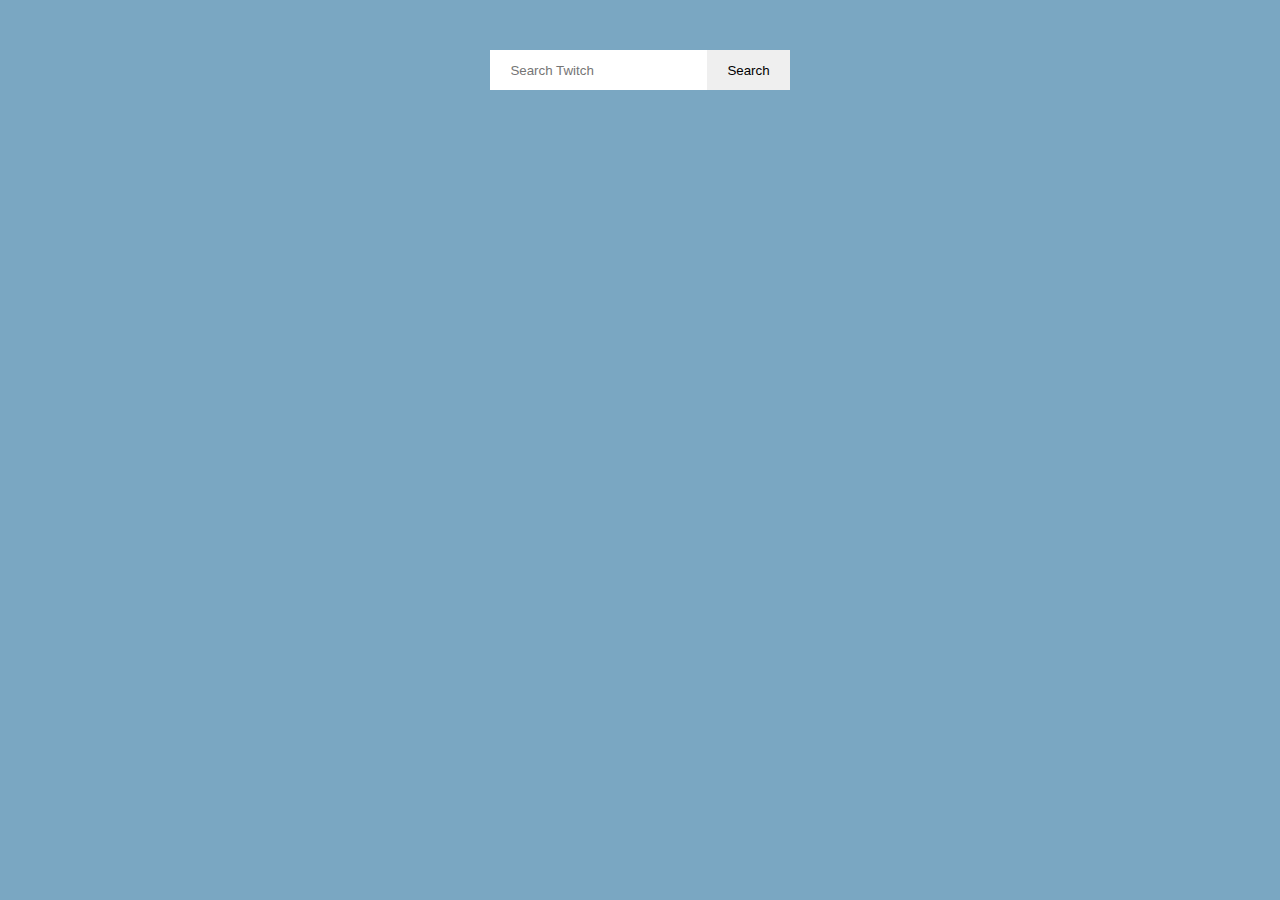
==== index.html @ 6ce6f976 ":art: Main.html -> index.html" ====
<!DOCTYPE html>
<html>
  <head>
    <title>Swirtch</title>
    <link rel="stylesheet" href="swirtch.css">
  </head>
  <body>
    <script src="./swirtch.js"></script>
    <script src="./lib/SearchBox.js"></script>
    <script src="./lib/Streams.js"></script>
    <script src="./lib/ResultsHeader.js"></script>
    <script src="./lib/twitch.js"></script>
    <script language="javascript">
      window.onload = function() {
        window.Swirtch.SearchBox().render();
      };
    </script>
    <div id="searcharea">Search area goes here</div>
    <div id="searchresults"></div>
  </body>
</html>
---- swirtch.css ----
html {
  overflow-y: scroll;
}

body {
  background-color: #7aa7c2;
}

.search-container {
  margin: 50px auto 20px auto;
  display: table;
}

.search-button, .search-input {
  height: 40px;
  border: none;
  padding: 0 20px;
  position: relative;
}

.search-input {
  z-index: 1;
  outline: none;
}

.search-button {
  z-index: 0;
}

.search-input:focus {
  box-shadow: inset 0 0 0 1px #73c6eb, 0 0 6px 4px #5c8bf8;
}

.results-header {
  height: 70px;
  width: 90%;
  margin: 0 auto;
}

.results-total, .results-pager {
  position: relative;
  top: 50%;
  transform: translateY(-50%);
}

.results-total {
  float: left;
  color: #ddd;
}

.results-pager {
  float: right;
}

.results-paging-link {
  color: #ddd;
  display: inline-block;
  text-decoration: none;
  padding: 8px;
}

.results-page-count {
  color: #ddd;
  display: inline-block;
  padding: 8px;
}

.results-streams {
  width: 80%;
  margin: 0 auto;
  box-shadow: 1px 1px 5px #222;
}

.stream-container {
  background-color: #fbfbf4;
  display: flex;
  height: 200px;
}

.streams-empty-message-container {
  background-color: #fbfbf4;
  height: 400px;
}

.streams-empty-message {
  font-size: 200%;
  text-align: center;
  position: relative;
  top: 50%;
  transform: translateY(-50%);
}

.stream-container+.stream-container {
  border-top: 1px solid rgba(0, 0, 0, .1);
}

.stream-image {
  width: 300px;
  min-width: 300px;
  height: auto;
  margin: 10px;
  background-size: contain;
  background-repeat: no-repeat;
  background-position: center;
}

.stream-description {
  flex-grow: 1;
  margin: auto 10px;
}

.stream-display-name {
  font-size: 140%;
  padding-bottom: 8px;
  display: inline-block;
  color: #000;
  text-decoration: none;
}

.stream-display-name:hover, .stream-display-name:focus {
  text-decoration: underline;
}

.stream-game-name {
  display: inline-block;
  text-decoration: none;
  color: #000;
}

.stream-game-name:hover, .stream-game-name:focus {
  text-decoration: underline;
}

.stream-viewer-count {
  display: inline-block;
}
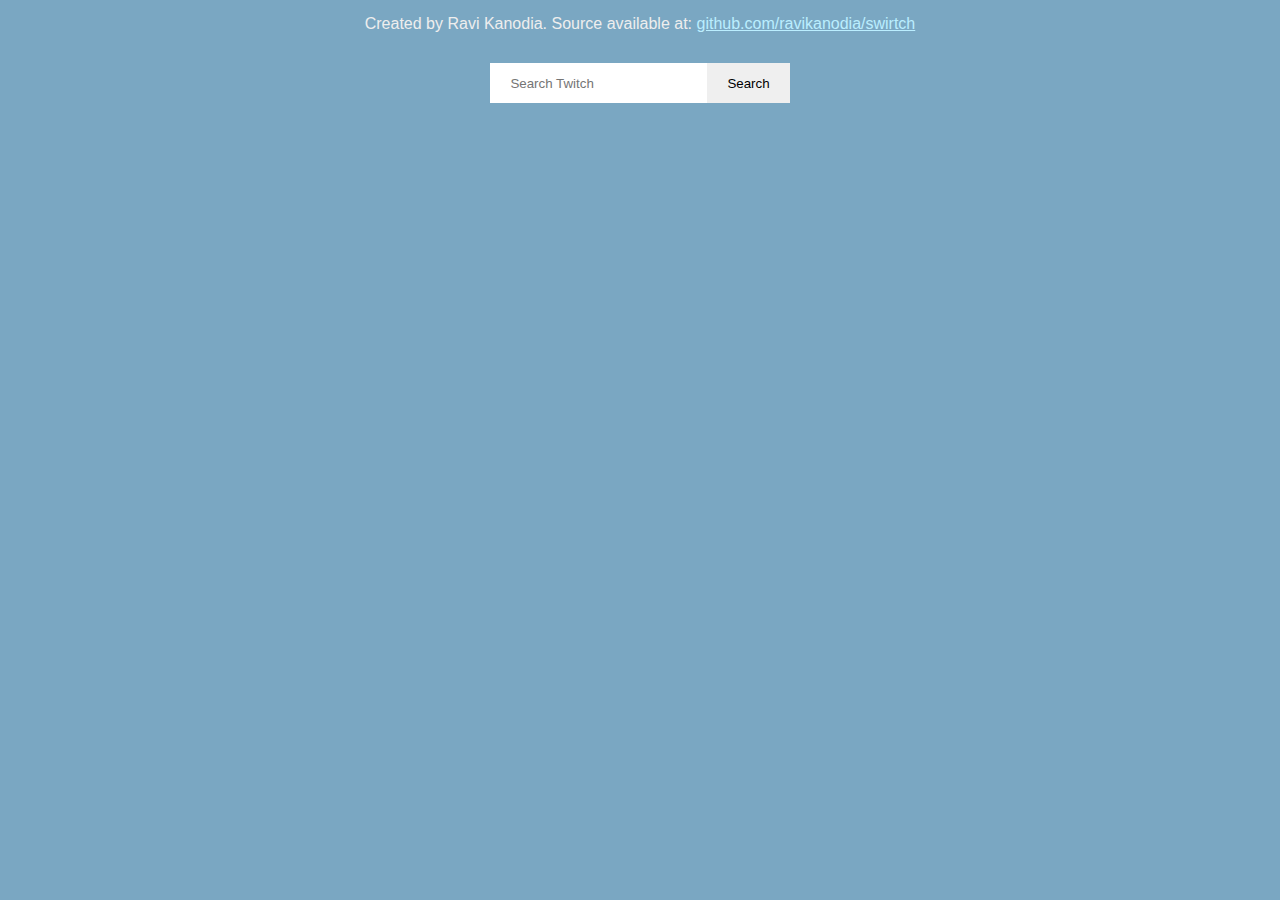
==== commit cf7d3c64: ":sparkles: Adds credits" ====
--- a/index.html
+++ b/index.html
@@ -15,7 +15,10 @@
         window.Swirtch.SearchBox().render();
       };
     </script>
+    <div id="credits">Created by Ravi Kanodia. Source available at: <a id="source-link" href="https://github.com/ravikanodia/swirtch">github.com/ravikanodia/swirtch</a></div>
+
     <div id="searcharea">Search area goes here</div>
     <div id="searchresults"></div>
+
   </body>
 </html>
--- a/swirtch.css
+++ b/swirtch.css
@@ -4,10 +4,21 @@
 
 body {
   background-color: #7aa7c2;
+  font-family: Helvetica;
+}
+
+#credits {
+  margin-top: 15px;
+  text-align: center;
+  color: #eee;
+}
+
+#source-link {
+  color: #bef;
 }
 
 .search-container {
-  margin: 50px auto 20px auto;
+  margin: 30px auto 20px auto;
   display: table;
 }
 
